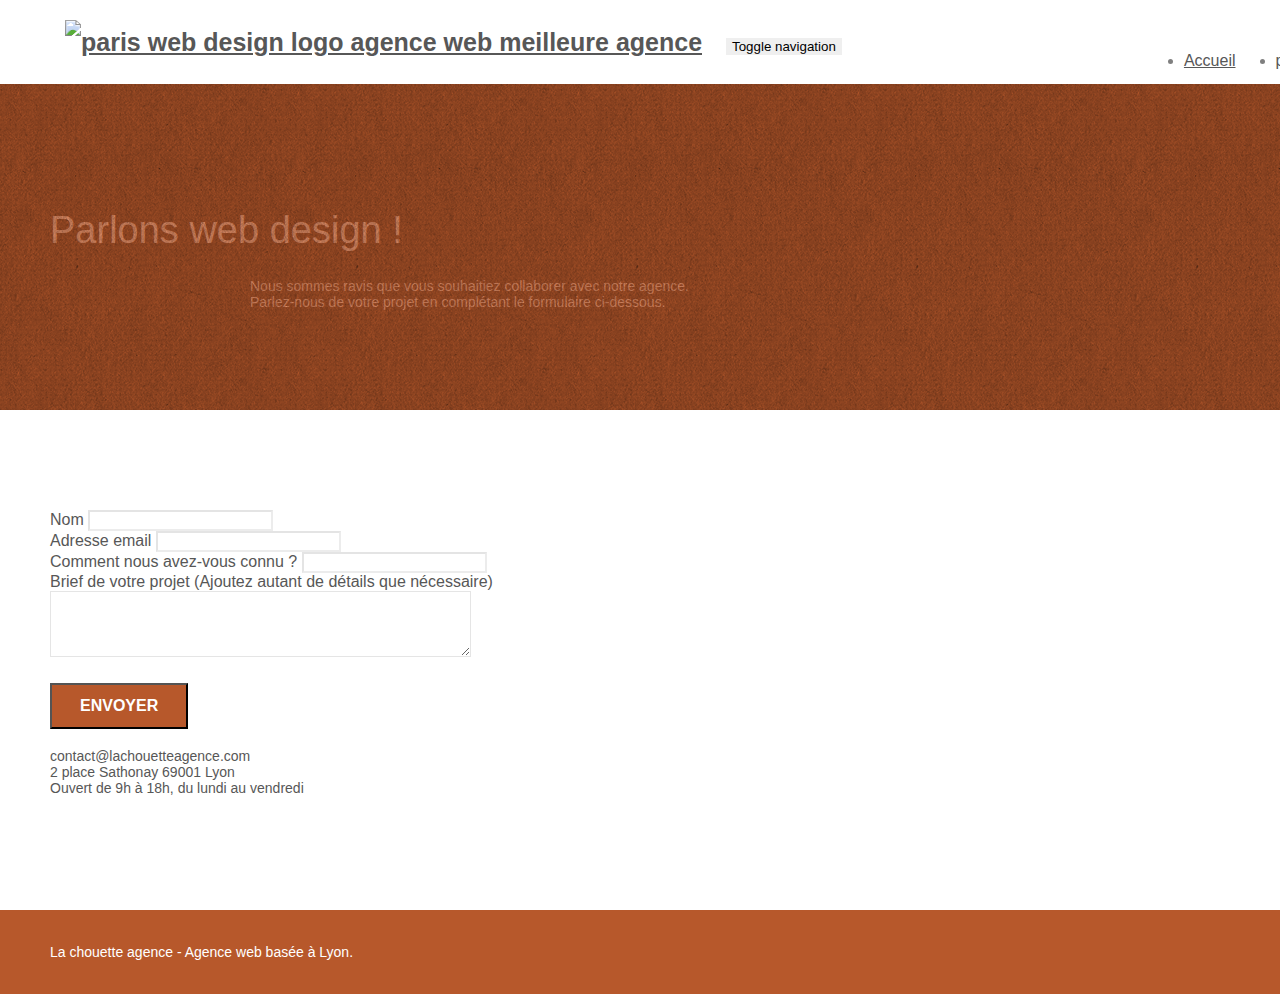
==== page2.html @ 0f9eed72 "modif sur label email test" ====
<!doctype html>
<html lang="fr">
<head>
    <meta charset="utf-8">
    <meta name="keywords" content="">
    <meta name="description" content="">
    <meta name="viewport" content="width=device-width, initial-scale=1.0, viewport-fit=cover">
    <link rel="shortcut icon" type="image/png" href="favicon.jpg">
    
	<link rel="stylesheet" type="text/css" href="./css/bootstrap.min.css">
	<link rel="stylesheet" type="text/css" href="style.css">
	<link rel="stylesheet" type="text/css" href="./css/font-awesome.min.css">
	<link rel="stylesheet" type="text/css" href="./css/et-line.min.css">
	
    
	<script src="./js/jquery-2.1.0.min.js"></script>
	<script src="./js/bootstrap.min.js"></script>
	<script src="./js/blocs.min.js"></script>
	<script src="./js/jqBootstrapValidation.js"></script>
	<script src="./js/formHandler.js"></script>
    <title>La Chouette Agence -Entreprise webdesign Lyon- Contact</title>

    
    
</head>
<body>
<!-- Principal conteneur -->
<div class="page-container">    
<!-- bloc-0 -->
<div class="bloc bgc-white l-bloc " id="bloc-0">
	<div class="container bloc-sm">
		<nav class="navbar row">
			<div class="navbar-header">				
				<a class="navbar-brand" href="index.html"><img src="img/la-chouette-agence.webp" alt="paris web design logo agence web meilleure agence" height="40" /></a>				
				<button id="nav-toggle" type="button" class="ui-navbar-toggle navbar-toggle" data-toggle="collapse" data-target=".navbar-1">
					<span class="sr-only">Toggle navigation</span><span class="icon-bar"></span><span class="icon-bar"></span><span class="icon-bar"></span>
				</button>
			</div>
			<div class="collapse navbar-collapse navbar-1 special-dropdown-nav">
				<ul class="site-navigation nav navbar-nav">
					<li>
						<a href="index.html">Accueil</a>
					</li>
					<li>
						<a href="page2.html">page2</a>
					</li>										
				</ul>
			</div>
		</nav>
	</div>
</div>
<!-- bloc-0 END -->

<!-- bloc-6 -->
<div class="bloc bg-dots-bg bg-repeat bgc-atomic-tangerine d-bloc bloc-bg-texture texture-paper" id="bloc-6">
	<div class="container bloc-lg">
		<div class="row">
			<div class="col-sm-12">
				<h1 class="text-center hero-bloc-text tc-white">
					Parlons web design !
				</h1>
				<p class="text-center mg-lg tc-white tight-width-whitespace">
					Nous sommes ravis que vous souhaitiez collaborer avec notre agence.<br>
					Parlez-nous de votre projet en complétant le formulaire ci-dessous.
				</p>
			</div>
		</div>
	</div>
</div>
<!-- bloc-6 END -->

<!-- bloc-7 -->
<div class="bloc bgc-white l-bloc" id="bloc-7">
	<div class="container bloc-lg">
		<div class="row">
			<div class="col-sm-6">
				<form id="form_1" novalidate>
					<div class="form-group">
						<label for = "name">
							Nom
						</label>
						<input id="name" class="form-control" required />
					</div>
					<div class="form-group">
						<label for = "Adresse email">
							Adresse email
						</label>
						<input id="email" class="form-control" type="email" email="email" required />
						
					</div>
					<div class="form-group">
						<label for = "Comment nous avez vous connu ?">
							Comment nous avez-vous connu ?
						</label>
						<input class="form-control" type="email" required id="input_504" />
					</div>
					<div class="form-group">
						<label>
							Brief de votre projet (Ajoutez autant de détails que nécessaire)<br>
						</label> <label><textarea id="message" class="form-control" rows="4" cols="50" required></textarea></label>
					</div> 
					<button class="bloc-button btn btn-lg btn-block cta-hero btn-atomic-tangerine" type="submit">
						Envoyer
					</button>
				</form>
			</div>
			<div class="col-sm-6">
				<p>
					contact@lachouetteagence.com<br>2 place Sathonay 69001 Lyon<br>Ouvert de 9h à 18h, du lundi au vendredi<br>
				</p>
			</div>
		</div>
	</div>
</div>
<!-- bloc-7 END -->

<!-- ScrollToTop Button -->
<a class="bloc-button btn btn-d scrollToTop" onclick="scrollToTarget('1')"><span class="fa fa-chevron-up"></span></a>
<!-- ScrollToTop Button END-->


<!-- Footer - bloc-8 -->
<div class="bloc bgc-atomic-tangerine d-bloc" id="bloc-8">
	<div class="container bloc-sm">
		<div class="row">
			<div class="col-sm-12">
				<p class="text-center white">
					La chouette agence - Agence web basée à Lyon.<br>
				</p>
				<div class="row row-no-gutters social">
					<div class="col-sm-3">
						<div class="text-center">
							<a class="social" href="index.html"><span class="fa fa-twitter icon-md"></span></a>
						</div>
					</div>
					<div class="col-sm-3">
						<div class="text-center">
							<a class="social" href="index.html"><span class="fa fa-facebook icon-md"></span></a>
						</div>
					</div>
					<div class="col-sm-3">
						<div class="text-center">
							<a class="social" href="index.html"><span class="fa fa-dribbble icon-md"></span></a>
						</div>
					</div>
					<div class="col-sm-3">
						<div class="text-center">
							<a class="social" href="index.html"><span class="fa fa-instagram icon-md"></span></a>
						</div>
					</div>
				</div>
			</div>
		</div>
	</div>
</div>
<!-- Footer - bloc-8 END -->

</div>
<!-- Principal conteneur END -->
    

</body>
</html>
---- style.css ----
body {
    margin: 0;
    padding: 0;
    background: #FFF;
    overflow-x: hidden;
    -webkit-font-smoothing: antialiased;
    -moz-osx-font-smoothing: grayscale;
}

a,
button {
    transition: all .3s ease-in-out;
    outline: none!important;
}

a:hover {
    text-decoration: none;
    cursor: pointer;
}

#page-loading-blocs-notifaction {
    position: fixed;
    top: 0;
    bottom: 0;
    width: 100%;
    z-index: 100000;
    background: #FFFFFF url("img/pageload-spinner.gif") no-repeat center center;
}

.bloc {
    width: 100%;
    clear: both;
    background: 50% 50% no-repeat;
    padding: 0 50px;
    -webkit-background-size: cover;
    -moz-background-size: cover;
    -o-background-size: cover;
    background-size: cover;
    position: relative;
}

.bloc .container {
    padding-left: 0;
    padding-right: 0;
}

.bloc-lg {
    padding: 100px 50px;
}

.bloc-md {
    padding: 50px;
}

.bloc-sm {
    padding: 20px 50px;
}

.bg-center,
.bg-l-edge,
.bg-r-edge,
.bg-t-edge,
.bg-b-edge,
.bg-tl-edge,
.bg-bl-edge,
.bg-tr-edge,
.bg-br-edge,
.bg-repeat {
    -webkit-background-size: auto!important;
    -moz-background-size: auto!important;
    -o-background-size: auto!important;
    background-size: auto!important;
}

.bg-repeat {
    background: repeat;
}

.bg-t-edge {
    background: top no-repeat;
}

.bloc-bg-texture::before {
    content: "";
    background-size: 2px 2px;
    position: absolute;
    top: 0;
    bottom: 0;
    left: 0;
    right: 0;
}

.texture-paper::before {
    background: url("img/texture-paper.png");
    background-size: 280px 280px;
}

.b-parallax {
    background-attachment: fixed;
}

.d-bloc {
    color: rgba(255, 255, 255, .7);
}

.d-bloc button:hover {
    color: rgba(255, 255, 255, .9);
}

.d-bloc .icon-round,
.d-bloc .icon-square,
.d-bloc .icon-rounded,
.d-bloc .icon-semi-rounded-a,
.d-bloc .icon-semi-rounded-b {
    border-color: rgba(255, 255, 255, .9);
}

.d-bloc .divider-h span {
    border-color: rgba(255, 255, 255, .2);
}

.d-bloc .a-btn,
.d-bloc .navbar a,
.d-bloc .navbar-brand,
.d-bloc a .icon-sm,
.d-bloc a .icon-md,
.d-bloc a .icon-lg,
.d-bloc a .icon-xl,
.d-bloc h1 a,
.d-bloc h2 a,
.d-bloc h3 a,
.d-bloc h4 a,
.d-bloc h5 a,
.d-bloc h6 a,
.d-bloc p a {
    color: rgba(255, 255, 255, .6);
}

.d-bloc .a-btn:hover,
.d-bloc .navbar a:hover,
.d-bloc .navbar-brand:hover,
.d-bloc a:hover .icon-sm,
.d-bloc a:hover .icon-md,
.d-bloc a:hover .icon-lg,
.d-bloc a:hover .icon-xl,
.d-bloc h1 a:hover,
.d-bloc h2 a:hover,
.d-bloc h3 a:hover,
.d-bloc h4 a:hover,
.d-bloc h5 a:hover,
.d-bloc h6 a:hover,
.d-bloc p a:hover {
    color: rgba(255, 255, 255, 1);
}

.d-bloc .navbar-toggle .icon-bar {
    background: rgba(255, 255, 255, 1);
}

.d-bloc .btn-wire,
.d-bloc .btn-wire:hover {
    color: rgba(255, 255, 255, 1);
    border-color: rgba(255, 255, 255, 1);
}

.d-bloc .panel {
    color: rgba(0, 0, 0, .5);
}

.d-bloc .panel button:hover {
    color: rgba(0, 0, 0, .7);
}

.d-bloc .panel icon {
    border-color: rgba(0, 0, 0, .7);
}

.d-bloc .panel .divider-h span {
    border-color: rgba(0, 0, 0, .1);
}

.d-bloc .panel .a-btn {
    color: rgba(0, 0, 0, .6);
}

.d-bloc .panel .a-btn:hover {
    color: rgba(0, 0, 0, 1);
}

.d-bloc .panel .btn-wire,
.d-bloc .panel .btn-wire:hover {
    color: rgba(0, 0, 0, .7);
    border-color: rgba(0, 0, 0, .3);
}

.d-bloc .panel,
.l-bloc {
    color: rgba(0, 0, 0, .5);
}

.d-bloc .panel button:hover,
.l-bloc button:hover {
    color: rgba(0, 0, 0, .7);
}

.l-bloc .icon-round,
.l-bloc .icon-square,
.l-bloc .icon-rounded,
.l-bloc .icon-semi-rounded-a,
.l-bloc .icon-semi-rounded-b {
    border-color: rgba(0, 0, 0, .7);
}

.d-bloc .panel .divider-h span,
.l-bloc .divider-h span {
    border-color: rgba(0, 0, 0, .1);
}

.d-bloc .panel .a-btn,
.l-bloc .a-btn,
.l-bloc .navbar a,
.l-bloc .navbar-brand,
.l-bloc a .icon-sm,
.l-bloc a .icon-md,
.l-bloc a .icon-lg,
.l-bloc a .icon-xl,
.l-bloc h1 a,
.l-bloc h2 a,
.l-bloc h3 a,
.l-bloc h4 a,
.l-bloc h5 a,
.l-bloc h6 a,
.l-bloc p a {
    color: rgba(0, 0, 0, .6);
}

.d-bloc .panel .a-btn:hover,
.l-bloc .a-btn:hover,
.l-bloc .navbar a:hover,
.l-bloc .navbar-brand:hover,
.l-bloc a:hover .icon-sm,
.l-bloc a:hover .icon-md,
.l-bloc a:hover .icon-lg,
.l-bloc a:hover .icon-xl,
.l-bloc h1 a:hover,
.l-bloc h2 a:hover,
.l-bloc h3 a:hover,
.l-bloc h4 a:hover,
.l-bloc h5 a:hover,
.l-bloc h6 a:hover,
.l-bloc p a:hover {
    color: rgba(0, 0, 0, 1);
}

.l-bloc .navbar-toggle .icon-bar {
    color: rgba(0, 0, 0, .6);
}

.d-bloc .panel .btn-wire,
.d-bloc .panel .btn-wire:hover,
.l-bloc .btn-wire,
.l-bloc .btn-wire:hover {
    color: rgba(0, 0, 0, .7);
    border-color: rgba(0, 0, 0, .3);
}

.voffset {
    margin-top: 30px;
}

.voffset-lg {
    margin-top: 80px;
}

.row-no-gutters {
    margin-right: 0;
    margin-left: 0;
}

.row.row-no-gutters > [class^="col-"],
.row.row-no-gutters > [class*=" col-"] {
    padding-right: 0;
    padding-left: 0;
}

#bloc-1-hero h1 {
    font-size: 32px;
}

.navbar {
    margin-bottom: 0;
    z-index: 1;
}

.navbar-brand {
    height: auto;
    padding: 3px 15px;
    font-size: 25px;
    font-weight: normal;
    font-weight: 600;
    line-height: 44px;
}

.navbar-brand img {
    max-height: 200px;
    margin: 0 5px 0 0;
    display: inline;
}

.navbar-brand img[src$=svg] {
    min-width: 100px;
}

.nav-center .navbar-brand img {
    margin: 0;
}

.navbar .nav {
    padding-top: 2px;
    margin-right: 0px;
    float: right;
    z-index: 1;
}

.nav > li {
    float: left;
    margin-top: 4px;
    font-size: 16px;
    margin-right: 40px;
}

.navbar-nav .open .dropdown-menu > li > a {
    text-align: inherit;
}

.nav > li a:hover,
.nav > li a:focus {
    background: transparent;
}

.navbar-toggle {
    margin: 10px 10px 0 0;
    border: 0px;
}

.navbar-toggle:hover {
    background: transparent!important;
}

.navbar-toggle .icon-bar {
    background-color: rgba(0, 0, 0, .5);
    width: 26px;
}

.nav-invert .navbar .nav {
    float: left;
}

.nav-invert .navbar-header,
.nav-invert .navbar-brand {
    float: right;
    position: relative;
    z-index: 2;
}

@media (min-width: 768px) {
    .site-navigation {
        position: absolute;
        top: 50%;
        right: 20px;
        transform: translate(0, -50%);
        -webkit-transform: translateY(-50%);
    }
    .nav > li .dropdown-menu a,
    .nav > li .dropdown-menu a:hover {
        color: #484848;
    }
    .nav-invert .site-navigation {
        left: 0;
        right: 0;
    }
    .nav-center {
        text-align: center;
    }
    .nav-center .navbar-header {
        width: 100%;
    }
    .nav-center .navbar-header,
    .nav-center .navbar-brand,
    .nav-center .nav > li {
        float: none;
        display: inline-block;

    }
    .nav-center .site-navigation {
        position: relative;
        width: 100%;
        right: 0;
        margin-right: 0px;
        margin-top: 20px;
    }
    .nav-center.mini-nav .navbar-toggle {
        float: none;
        margin: 10px auto 0;
    }
    img{
        max-width: 100%;
    }
}

.nav > li > .dropdown a {
    background: none!important;
    display: block;
    padding: 14px 15px;
}

nav .caret {
    margin: 0 5px;
}

.dropdown-menu .dropdown-menu {
    top: -8px;
    left: 100%;
}

.dropdown-menu .dropmenu-flow-right {
    top: 100%;
    left: 0;
    margin-left: -1px;
    border-top-left-radius: 0;
    border-top-right-radius: 0;
}

.dropdown-menu .dropdown span {
    border: 4px solid black;
    border-top-color: transparent;
    border-right-color: transparent;
    border-bottom-color: transparent;
    margin: 6px -5px 0 0!important;
    float: right;
}

.mg-md {
    margin-top: 10px;
    margin-bottom: 20px;
}

.mg-lg {
    margin-top: 10px;
    margin-bottom: 40px;
}

.btn {
    margin: 0 5px 5px 0;
}

.btn.pull-right {
    margin: 0 0 5px 5px;
}

.btn-d,
.btn-d:hover,
.btn-d:focus {
    color: #FFF;
    background: rgba(0, 0, 0, .3);
}

button {
    outline: none!important;
}

.btn-rd {
    border-radius: 40px;
}

.btn-clean {
    border: 1px solid rgba(0, 0, 0, .08);
    border-bottom-color: rgba(0, 0, 0, .1);
    text-shadow: 0 1px 0 rgba(0, 0, 1, .1);
    box-shadow: 0 1px 3px rgba(0, 0, 1, .25), inset 0 1px 0 0 rgba(255, 255, 255, .15);
}

.icon-md {
    font-size: 30px!important;
}

.icon-lg {
    font-size: 60px!important;
}

.sm-shadow {
    text-shadow: 0 1px 2px rgba(0, 0, 0, .3);
}

.panel-sq,
.panel-sq .panel-heading,
.panel-sq .panel-footer {
    border-radius: 0;
}

.panel-rd {
    border-radius: 30px;
}

.panel-rd .panel-heading {
    border-radius: 29px 29px 0 0;
}

.panel-rd .panel-footer {
    border-radius: 0 0 29px 29px;
}

.form-control {
    border-color: rgba(0, 0, 0, .1);
    box-shadow: none;
}

.scrollToTop {
    width: 40px;
    height: 40px;
    position: fixed;
    bottom: 20px;
    right: 20px;
    opacity: 0;
    z-index: 500;
    transition: all .3s ease-in-out;
}

.scrollToTop span {
    margin-top: 6px;
}

.showScrollTop {
    font-size: 16px;
    opacity: 1;
}

a[data-lightbox] {
    position: relative;
    display: block;
    text-align: center;
}

a[data-lightbox]:hover::before {
    content: "+";
    font-family: "HelveticaNeue-Light", "Helvetica Neue Light", "Helvetica Neue", Helvetica, Arial;
    font-size: 32px;
    width: 50px;
    height: 50px;
    margin-left: -25px;
    border-radius: 50%;
    background: rgba(0, 0, 0, .6);
    color: #FFF;
    font-weight: 100;
    z-index: 1;
    position: absolute;
    top: 50%;
    transform: translateY(-50%);
    -webkit-transform: translateY(-50%);
}

a[data-lightbox]:hover img {
    opacity: 0.6;
    -webkit-animation-fill-mode: none;
    animation-fill-mode: none;
}

#lightbox-modal {
    display: flex;
    align-items: center;
}

#lightbox-modal .modal-dialog {
    width: 90%;
    max-width: 900px;
    margin: 0 auto 0;
}

#lightbox-modal .modal-dialog img {
    max-height: 90vh;
    margin: 0 auto;
}

.lightbox-caption {
    padding: 20px;
    color: #FFF;
    background: rgba(0, 0, 0, .5);
    position: absolute;
    left: 15px;
    right: 15px;
    bottom: 5px;
}

.close-lightbox {
    color: #FFF;
    font-size: 30px;
    position: absolute;
    top: 20px;
    right: 20px;
    z-index: 20;
    background: rgba(0, 0, 0, .5);
    border: none;
    line-height: 30px;
    padding: 0 9px 5px;
    opacity: 0.3;
}

.close-lightbox:hover,
.next-lightbox:hover,
.prev-lightbox:hover {
    opacity: 1.0;
    color: #FFF;
}

.next-lightbox,
.prev-lightbox {
    font-size: 20px;
    color: rgba(255, 255, 255, .9);
    background: rgba(0, 0, 0, .5);
    transition: all .2s ease-in-out;
    position: absolute;
    top: 45%;
    z-index: 1;
    opacity: 0.4;
}

.next-lightbox {
    padding: 6px 8px 1px 13px;
    right: 25px;
}

.prev-lightbox {
    padding: 6px 13px 1px 10px;
    left: 25px;
}

.snapshot-lb .modal-body {
    padding-bottom: 45px;
}

.snapshot-lb .lightbox-caption {
    padding: 0;
    color: rgba(0, 0, 0, .5);
    background: none;
}

h1,
h2,
h3,
h4,
h5,
h6,
p,
label,
.btn,
a {
    font-family: "helvetica";
    font-weight: 400;
    color: #575757!important;
}

.container {
    max-width: 1000px;
}

.hero-bloc-text {
    font-size: 38px;
}

.hero-bloc-text-sub {
    font-size: 36px;
}

.statement-bloc-text {
    line-height: 26px;
    font-style: italic;
    font-size: 20px;
    text-align: center;
    font-weight: lighter;
    max-width: 520px;
    margin: auto auto auto auto;
}

p {
    font-size: 14px;
}

.tight-width-whitespace {
    max-width: 600px;
    margin: auto auto auto auto;
}

.h1 {
    font-size: 20px;
    font-family: "Open Sans";
}

.cta-hero {
    margin-top: 22px;
    color: #FFFFFF!important;
    text-transform: uppercase;
    padding: 12px 28px 12px 28px;
    font-size: 16px;
    font-weight: 700;
}

.social {
    max-width: 400px;
    margin: auto auto auto auto;
}

h2 {
    font-size: 22px;
    line-height: 1.4em;
}

h3 {
    font-size: 15px;
    text-transform: uppercase;
    font-weight: 700;
    color: #333333!important;
}

.med-width-whitespace {
    max-width: 800px;
    margin: auto auto auto auto;
    box-shadow: 0px 0px 0px #000000;
}

h1 {
    color: #333333!important;
}

h4 {
    color: #333333!important;
}

.icons {
    margin-bottom: 15px;
    margin-top: 24px;
}

.white {
    color: #FFFFFF !important;
}

.portfolio-thumb {
    margin-bottom: 24px;
}

.portfolio-row {
    margin-bottom: 44px;
    margin-top: 50px;
}

.avatar {
    box-shadow: 0px 4px 9px rgba(0, 0, 0, 0.3);
}

.black-background {
    background-color: rgba(165, 147, 99, 0.7);
    padding: 40px 40px 40px 40px;
}

.bold-link {
    font-weight: 900;
    text-decoration: underline!important;
}

.bgc-white {
    background-color: #FFFFFF;
}

.bgc-dark-slate-blue {
    background-color: #364577;
}

.bgc-atomic-tangerine {
    background-color: #b7582b;
}

.tc-white {
    color: #F3976C!important;
}

.btn-atomic-tangerine {
    background: #b7582b;
    color: #FFFFFF!important;
}

.btn-atomic-tangerine:hover {
    background: #c27956!important;
    color: #FFFFFF!important;
}

.ltc-white {
    color: #FFFFFF!important;
}

.ltc-white:hover {
    color: #cccccc!important;
}

.ltc-atomic-tangerine {
    color: #F3976C!important;
}

.ltc-atomic-tangerine:hover {
    color: #c27956!important;
}

.icon-dark-slate-blue {
    color: #364577!important;
    border-color: #364577!important;
}

.bg-dots-bg {
    background-image: url("img/dots-bg.png");
}

.bg-lines-h2-bg {
    background-image: url("img/lines-h2-bg.png");
}

.bg-banniere {
    background-image: url("img/la-chouette-agence-banniere.webp");
}

.bg-presentation {
    background-image: url("img/image-de-presentation.webp");
}

@media (max-width: 1024px) {
    .bloc {
        padding-left: 20px;
        padding-right: 20px;
    }
    .bloc.full-width-bloc,
    .bloc-tile-2.full-width-bloc .container,
    .bloc-tile-3.full-width-bloc .container,
    .bloc-tile-4.full-width-bloc .container {
        padding-left: 0;
        padding-right: 0;
    }
}

@media (max-width: 992px) and (min-width: 768px) {
    .navbar .nav {
        max-width: 80%
    }
    .nav-center.navbar .nav {
        max-width: 100%
    }
    img {
        max-width: 100%;
    }
}

@media only screen and (min-width: 768px) and (max-width: 1024px) and (orientation: landscape) {
    .b-parallax {
        background-attachment: scroll;
    }
}

@media only screen and (min-width: 1024px) and (max-width: 1366px) and (-webkit-min-device-pixel-ratio: 1.5) {
    .b-parallax {
        background-attachment: scroll;
    }
}

@media (max-width: 991px) {
    .container {
        width: 100%;
    }
    .b-parallax {
        background-attachment: scroll;
    }
    .page-container,
    #hero-bloc {
        overflow-x: hidden;
        position: relative;
    }
    
    .bloc-group,
    .bloc-group .bloc {
        display: block;
        width: 100%;
    }
    .bloc-fill-screen .fill-bloc-top-edge,
    .bloc-fill-screen .fill-bloc-bottom-edge {
        padding: 0 20px;
        
    }
}

@media (max-width: 767px) {
    .page-container {
        overflow-x: hidden;
        position: relative;
    }
    h1,
    h2,
    h3,
    h4,
    h5,
    h6,
    p,
    #disqus_thread {
        padding-left: 10px!important;
        padding-right: 10px!important;
    }
    .b-parallax {
        background-attachment: scroll;
    }
    .navbar .nav {
        padding-top: 0;
        border-top: 1px solid rgba(0, 0, 0, .2);
        float: none!important;
    }
    .navbar.row {
        margin-left: 0;
        margin-right: 0;
    }
    .site-navigation {
        position: inherit;
        transform: none;
        -webkit-transform: none;
        -ms-transform: none;
    }
    .nav > li {
        margin-top: 0;
        border-bottom: 1px solid rgba(0, 0, 0, .1);
        background: rgba(0, 0, 0, .05);
        text-align: left;
        padding-left: 15px;
        width: 100%;
    }
    .nav > li:hover {
        background: rgba(0, 0, 0, .08);
    }
    .dropdown .dropdown a .caret {
        float: none;
        margin: 5px 0 0 10px!important;
        border: 4px solid black;
        border-bottom-color: transparent;
        border-right-color: transparent;
        border-left-color: transparent;
    }
    #hero-bloc .navbar .nav {
        background: rgba(0, 0, 0, .8);
    }
    #hero-bloc .navbar .nav a {
        color: rgba(255, 255, 255, .6);
    }
    .hero {
        padding: 50px 0;
    }
    .hero-nav {
        left: -1px;
        right: -1px;
    }
    .navbar-collapse {
        padding: 0;
        overflow-x: hidden;
        -webkit-box-shadow: none;
        box-shadow: none;
    }
    .navbar-brand img {
        max-height: 40px;
        width: auto;
    }
    .nav-invert .navbar-header {
        float: none;
        width: 100%;
    }
    .nav-invert .navbar-toggle {
        float: left;
        margin-left: 10px;
    }
    .bloc {
        padding-left: 0;
        padding-right: 0;
    }
    .bloc-xxl,
    .bloc-xl,
    .bloc-lg {
        padding: 40px 0;
    }
    .bloc-sm,
    .bloc-md {
        padding-left: 0;
        padding-right: 0;
    }
    .bloc-tile-2 .container,
    .bloc-tile-3 .container,
    .bloc-tile-4 .container,
    .bloc-fill-screen .fill-bloc-top-edge,
    .bloc-fill-screen .fill-bloc-bottom-edge {
        padding-left: 0;
        padding-right: 0;
    }
    .a-block {
        padding: 0 10px;
    }
    .btn-dwn {
        display: none;
    }
    .voffset {
        margin-top: 5px;
    }
    .voffset-md {
        margin-top: 20px;
    }
    .voffset-lg {
        margin-top: 30px;
    }
    form {
        padding: 5px;
    }
    .close-lightbox {
        display: inline-block;
    }
    .blocsapp-device-iphone5 {
        background-size: 216px 425px;
        padding-top: 60px;
        width: 216px;
        height: 425px;
    }
    .blocsapp-device-iphone5 img {
        width: 180px;
        height: 320px;
    }
    img {
        max-width: 100%;
    }
    .carousel-inner>.item>a>img, .carousel-inner>.item>img, .img-responsive, .thumbnail a>img, .thumbnail>img {
        display: inline !important;
    }

}

@media (max-width: 400px) {
    .bloc {
        padding-left: 0;
        padding-right: 0;
    }
    img {
        max-width: 100%;
    }
}

@media (max-width: 767px) {
    .bloc-mob-center-text {
        text-align: center;
    }
    img {
        max-width: 100%;
    }
}
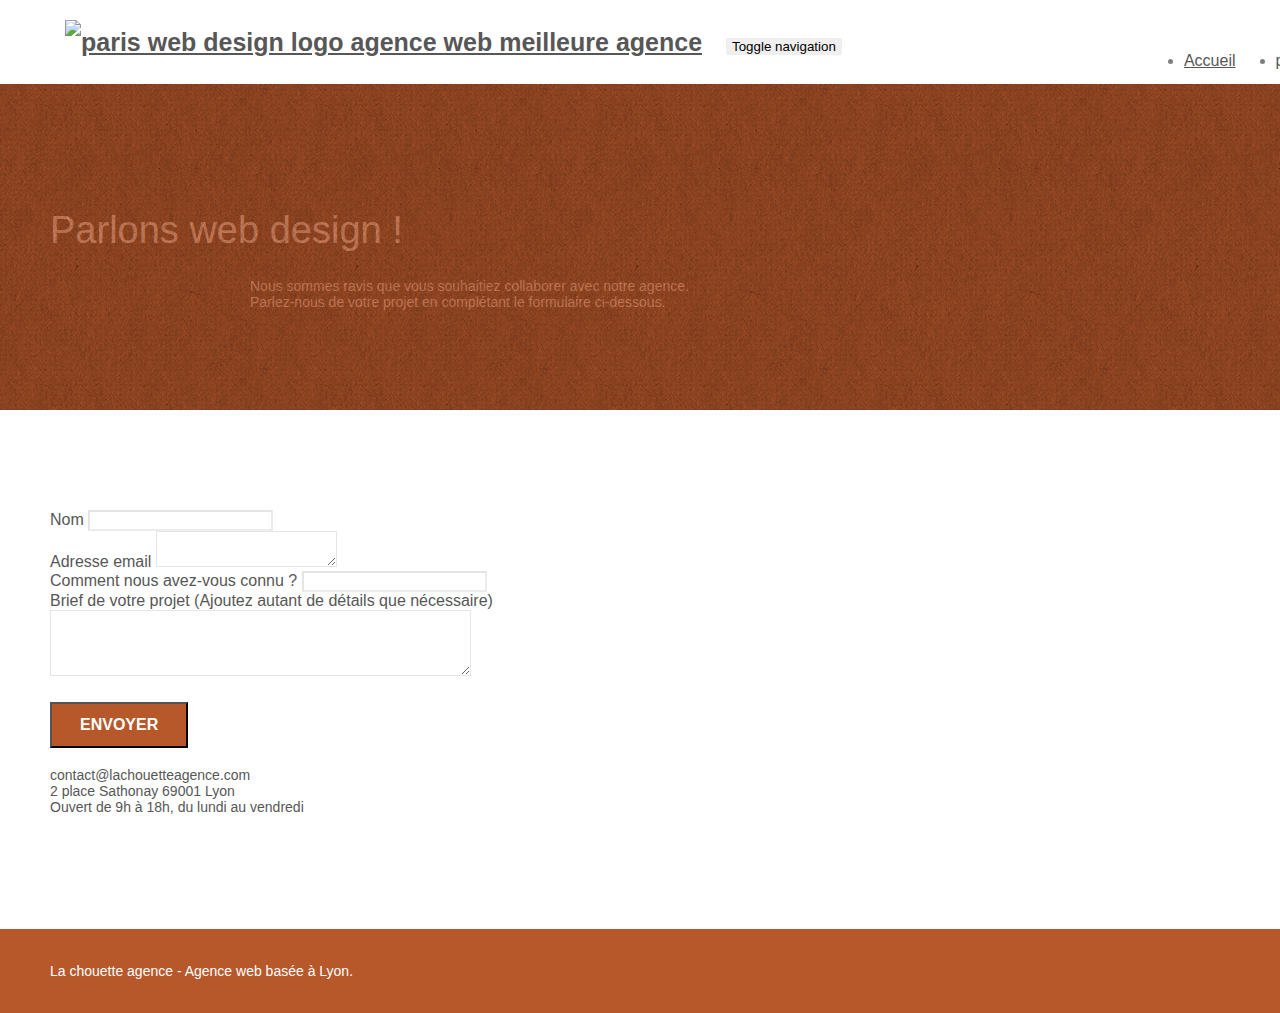
==== commit fa008fda: "test label textarea" ====
--- a/page2.html
+++ b/page2.html
@@ -85,8 +85,8 @@
 						<label for = "Adresse email">
 							Adresse email
 						</label>
-						<input id="email" class="form-control" type="email" email="email" required />
-						
+
+						<textarea input id="Adresse email" class="form-control" type="email" required /></textarea>	
 					</div>
 					<div class="form-group">
 						<label for = "Comment nous avez vous connu ?">
@@ -95,9 +95,10 @@
 						<input class="form-control" type="email" required id="input_504" />
 					</div>
 					<div class="form-group">
-						<label>
+						<label for ="message">
 							Brief de votre projet (Ajoutez autant de détails que nécessaire)<br>
-						</label> <label><textarea id="message" class="form-control" rows="4" cols="50" required></textarea></label>
+						</label>
+						<textarea id="message" class="form-control" rows="4" cols="50" required></textarea>
 					</div> 
 					<button class="bloc-button btn btn-lg btn-block cta-hero btn-atomic-tangerine" type="submit">
 						Envoyer
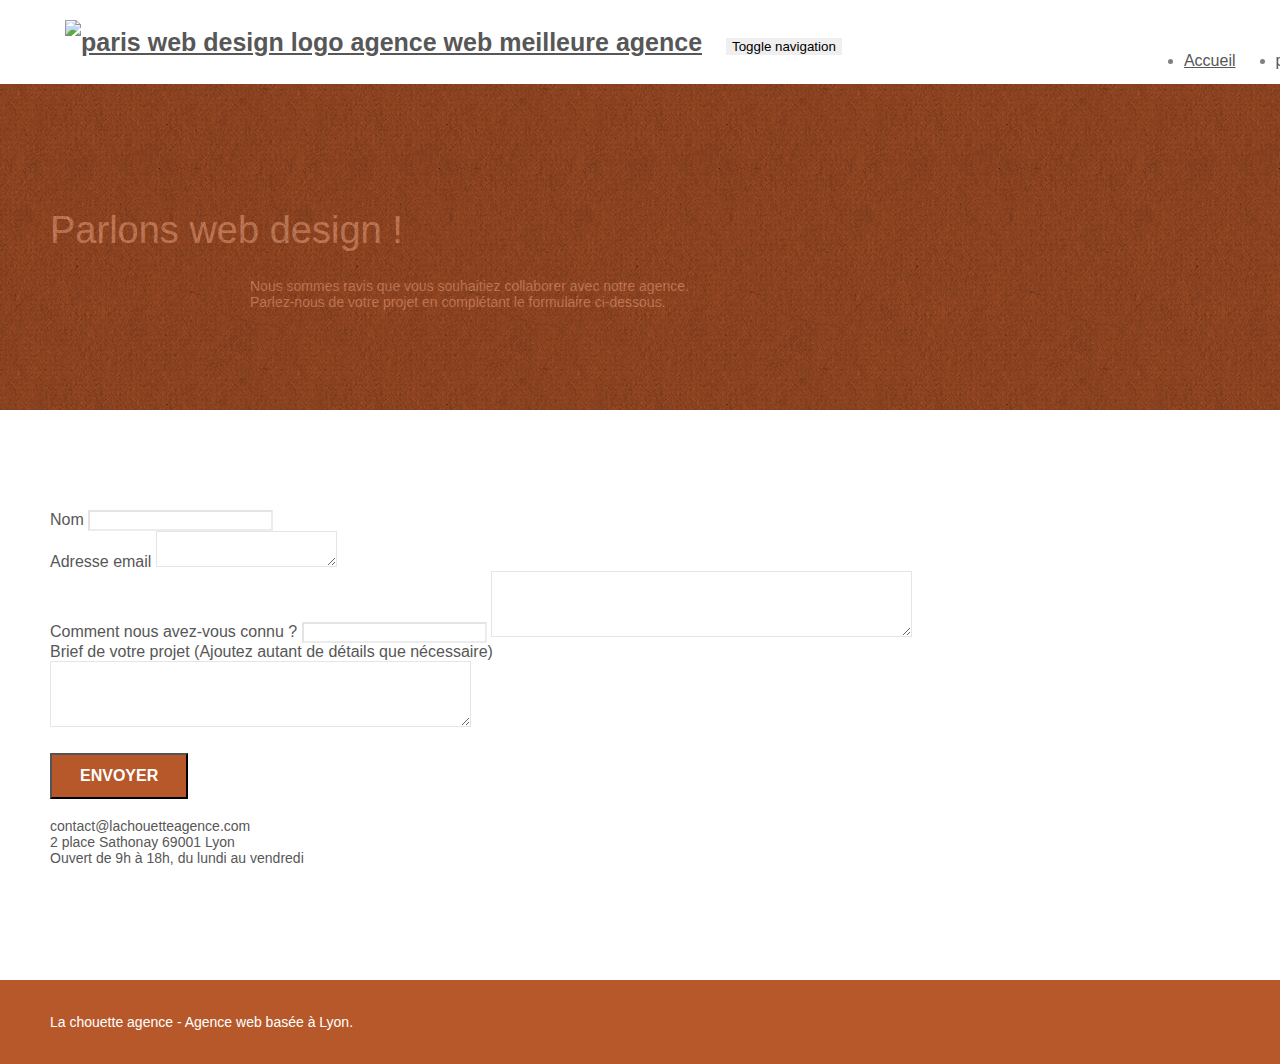
==== commit b8074562: "label suite" ====
--- a/page2.html
+++ b/page2.html
@@ -91,8 +91,9 @@
 					<div class="form-group">
 						<label for = "Comment nous avez vous connu ?">
 							Comment nous avez-vous connu ?
-						</label>
+						</label>										
 						<input class="form-control" type="email" required id="input_504" />
+						<textarea id="Comment nous avez vous connu ?" class="form-control" rows="4" cols="50" required></textarea>
 					</div>
 					<div class="form-group">
 						<label for ="message">
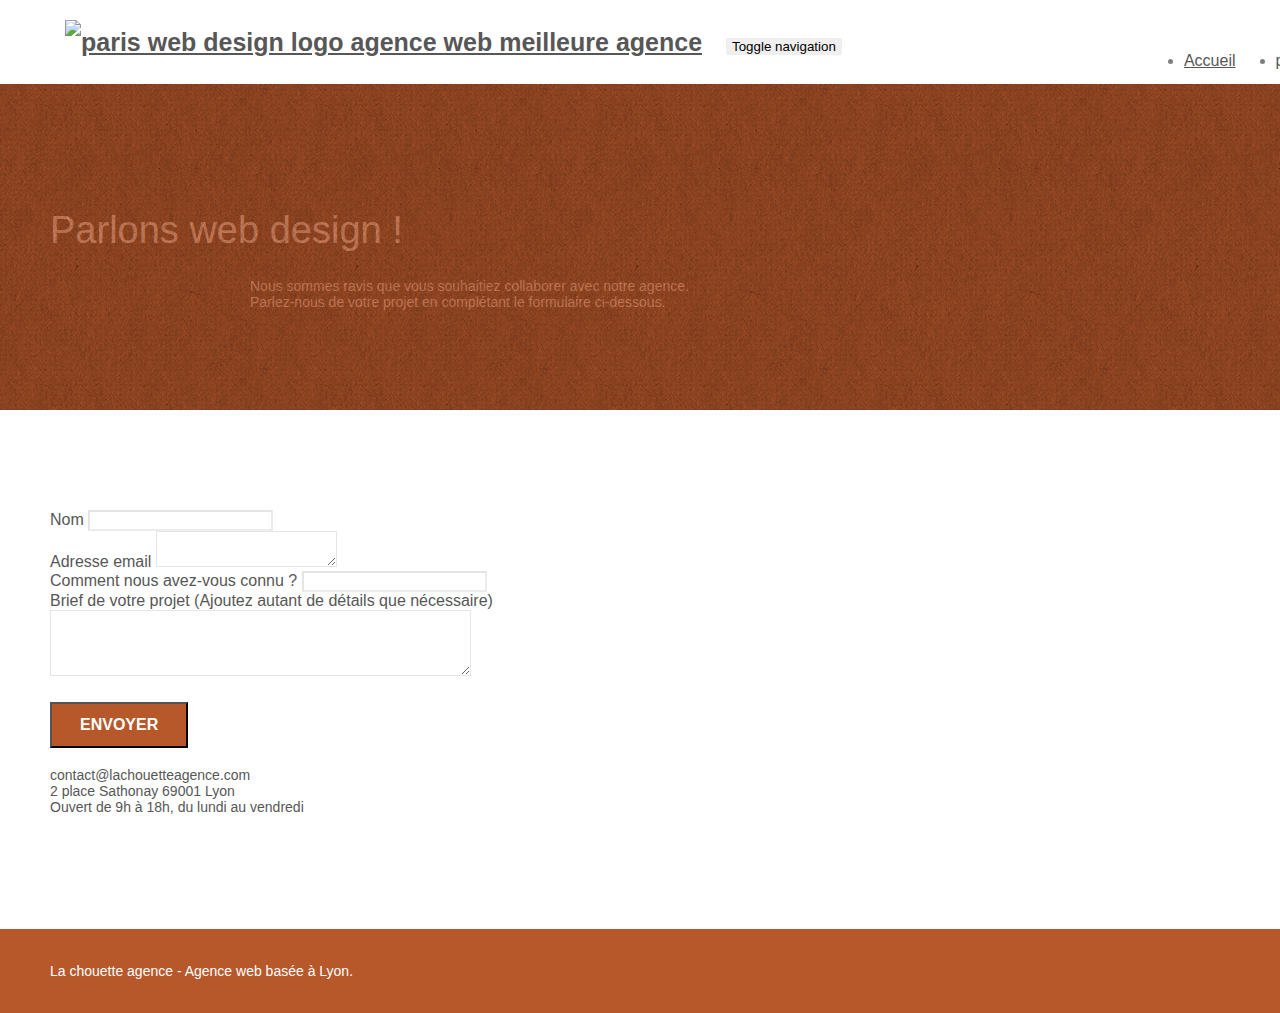
==== commit 56e3e071: "label" ====
--- a/page2.html
+++ b/page2.html
@@ -91,9 +91,10 @@
 					<div class="form-group">
 						<label for = "Comment nous avez vous connu ?">
 							Comment nous avez-vous connu ?
-						</label>										
+						</label>
+																
 						<input class="form-control" type="email" required id="input_504" />
-						<textarea id="Comment nous avez vous connu ?" class="form-control" rows="4" cols="50" required></textarea>
+
 					</div>
 					<div class="form-group">
 						<label for ="message">
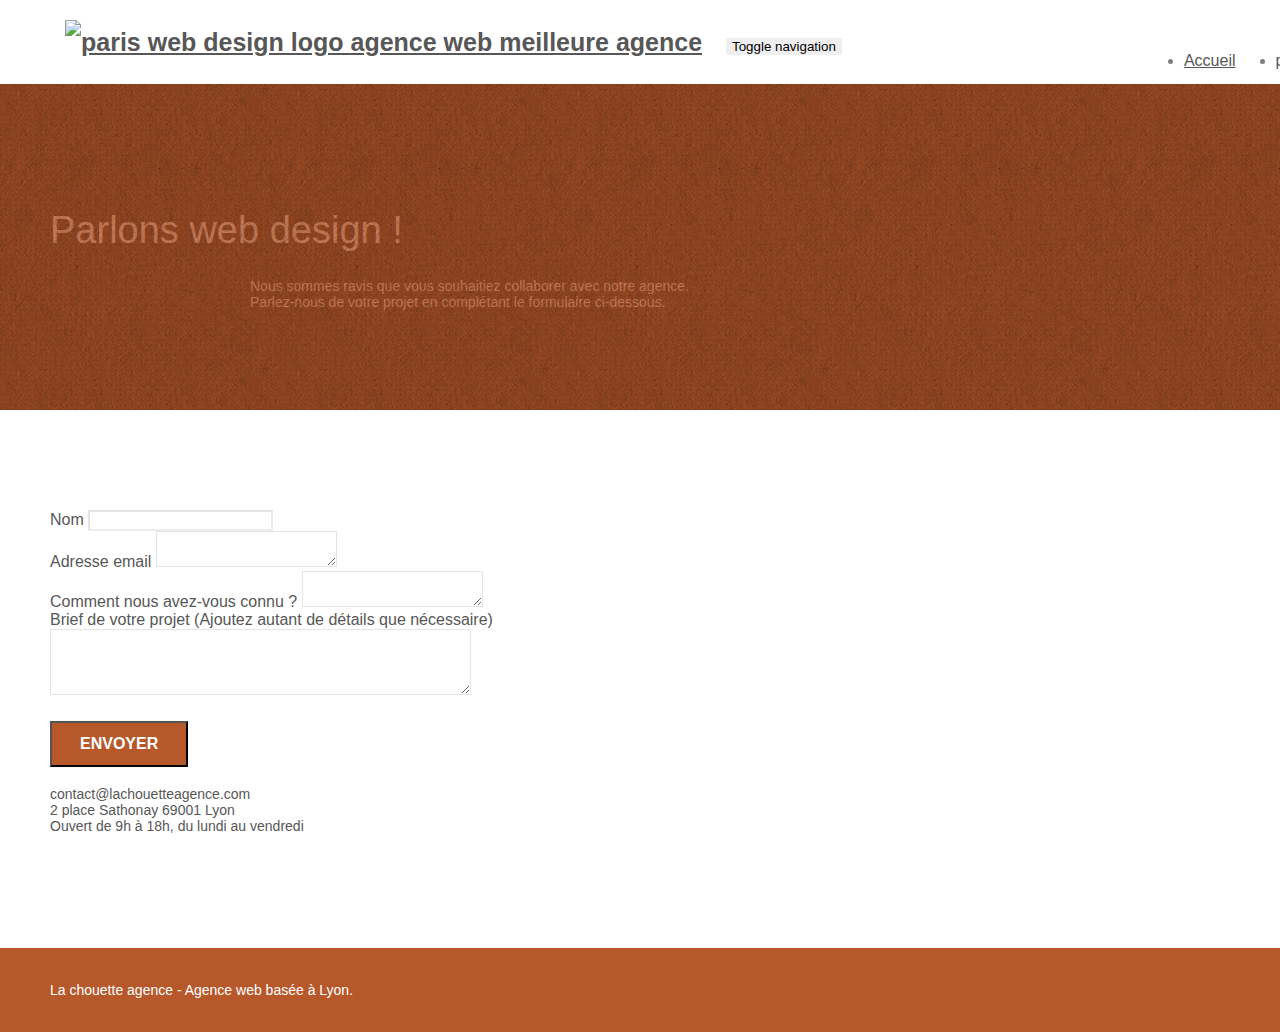
==== commit f5ae3042: "label" ====
--- a/page2.html
+++ b/page2.html
@@ -91,11 +91,9 @@
 					<div class="form-group">
 						<label for = "Comment nous avez vous connu ?">
 							Comment nous avez-vous connu ?
-						</label>
-																
-						<input class="form-control" type="email" required id="input_504" />
-
-					</div>
+						</label>								
+						<textarea input class="form-control" type="email" required id="input_504" />
+					</textarea></div>
 					<div class="form-group">
 						<label for ="message">
 							Brief de votre projet (Ajoutez autant de détails que nécessaire)<br>
